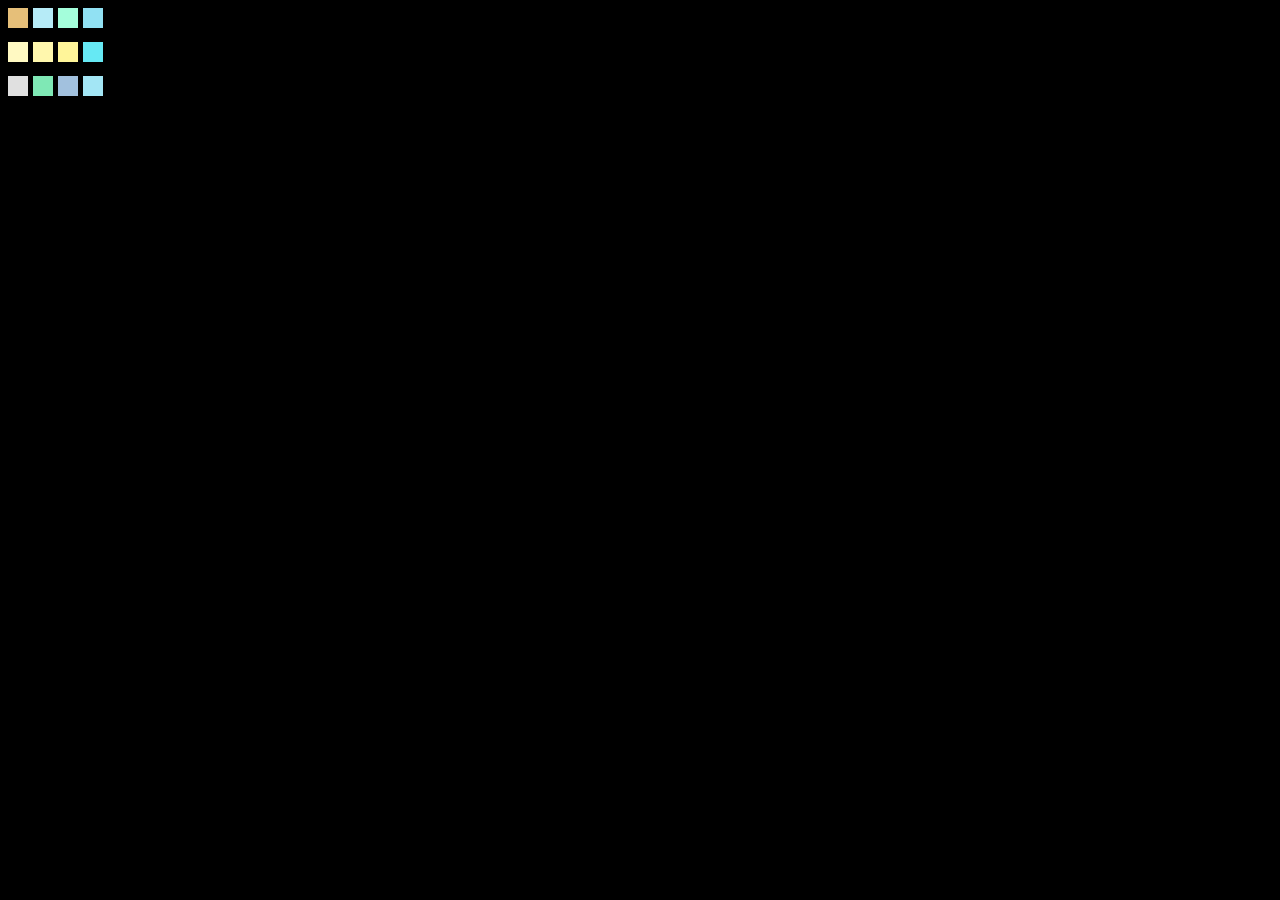
==== matrix/colours.html @ 6739bba3 "Dark Japan" ====
<!DOCTYPE html>
<html lang="en">
<head>
  <meta charset="UTF-8">
  <meta name="viewport" content="width=device-width, initial-scale=1.0">
  <title>Color Squares</title>
  <style>
  body{
  background-color:black;
  }
    #color-container {
      display: flex;
      flex-direction: column;
    }
    .color-group {
      margin-bottom: 10px;
    }
    .color-square {
      display: inline-block;
      width: 20px;
      height: 20px;
      margin-right: 5px;
      position: relative;
    }
    .color-square:hover::after {
      content: attr(data-color);
      position: absolute;
      top: -25px;
      left: 0;
      background: #000;
      color: #fff;
      padding: 2px 5px;
      border-radius: 3px;
      font-size: 10px;
      white-space: nowrap;
    }
  </style>
</head>
<body>
  <div id="color-container"></div>
  <script>
    const colors = {
      blue: ['#E6BF79', '#B6EBF7', '#A4FEDB', '#91E1F3'],
      yellow: ['#FFF9C2', '#FFF7AD', '#FFF599', '#66E9F4'],
      grey: ['#E0E0E0', '#7FE8B5', '#A2C1DE', '#A3E6F5']
    };

    function displayColors() {
      const container = document.getElementById('color-container');

      Object.keys(colors).forEach(colorGroup => {
        const groupDiv = document.createElement('div');
        groupDiv.className = 'color-group';

        colors[colorGroup].forEach(color => {
          const colorDiv = document.createElement('div');
          colorDiv.className = 'color-square';
          colorDiv.style.backgroundColor = color;
          colorDiv.setAttribute('data-color', color);
          groupDiv.appendChild(colorDiv);
        });

        container.appendChild(groupDiv);
      });
    }

    document.addEventListener('DOMContentLoaded', displayColors);
  </script>
</body>
</html>
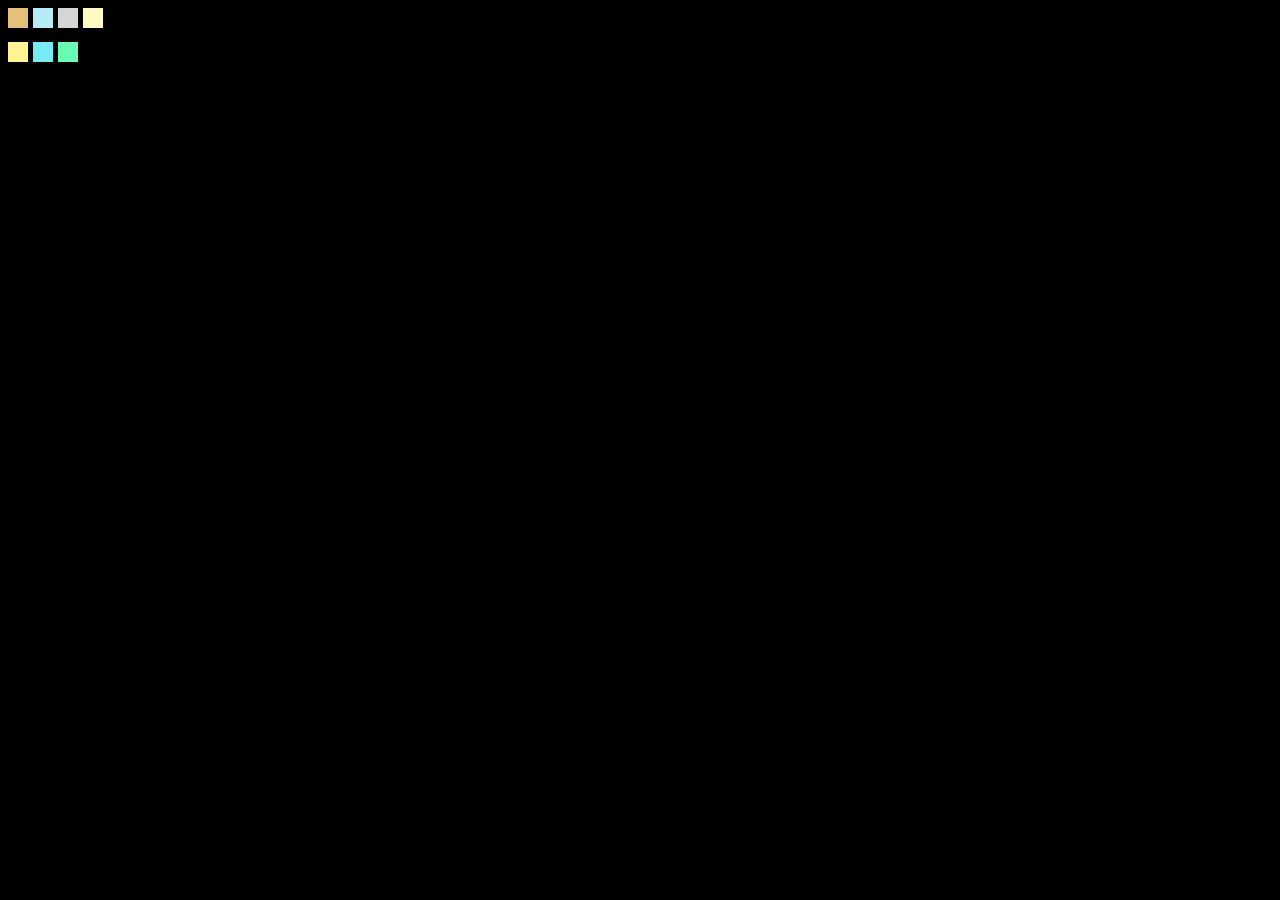
==== commit 5e6242d1: "colours" ====
--- a/matrix/colours.html
+++ b/matrix/colours.html
@@ -40,9 +40,8 @@
   <div id="color-container"></div>
   <script>
     const colors = {
-      blue: ['#E6BF79', '#B6EBF7', '#A4FEDB', '#91E1F3'],
-      yellow: ['#FFF9C2', '#FFF7AD', '#FFF599', '#66E9F4'],
-      grey: ['#E0E0E0', '#7FE8B5', '#A2C1DE', '#A3E6F5']
+      base: ['#E6BF79', '#B6EBF7', 'rgb(214 214 214)', '#FFF9C2'],
+      accent: ['rgb(255 244 145)', 'rgb(119 234 244)','rgb(106 251 181)'],
     };
 
     function displayColors() {
